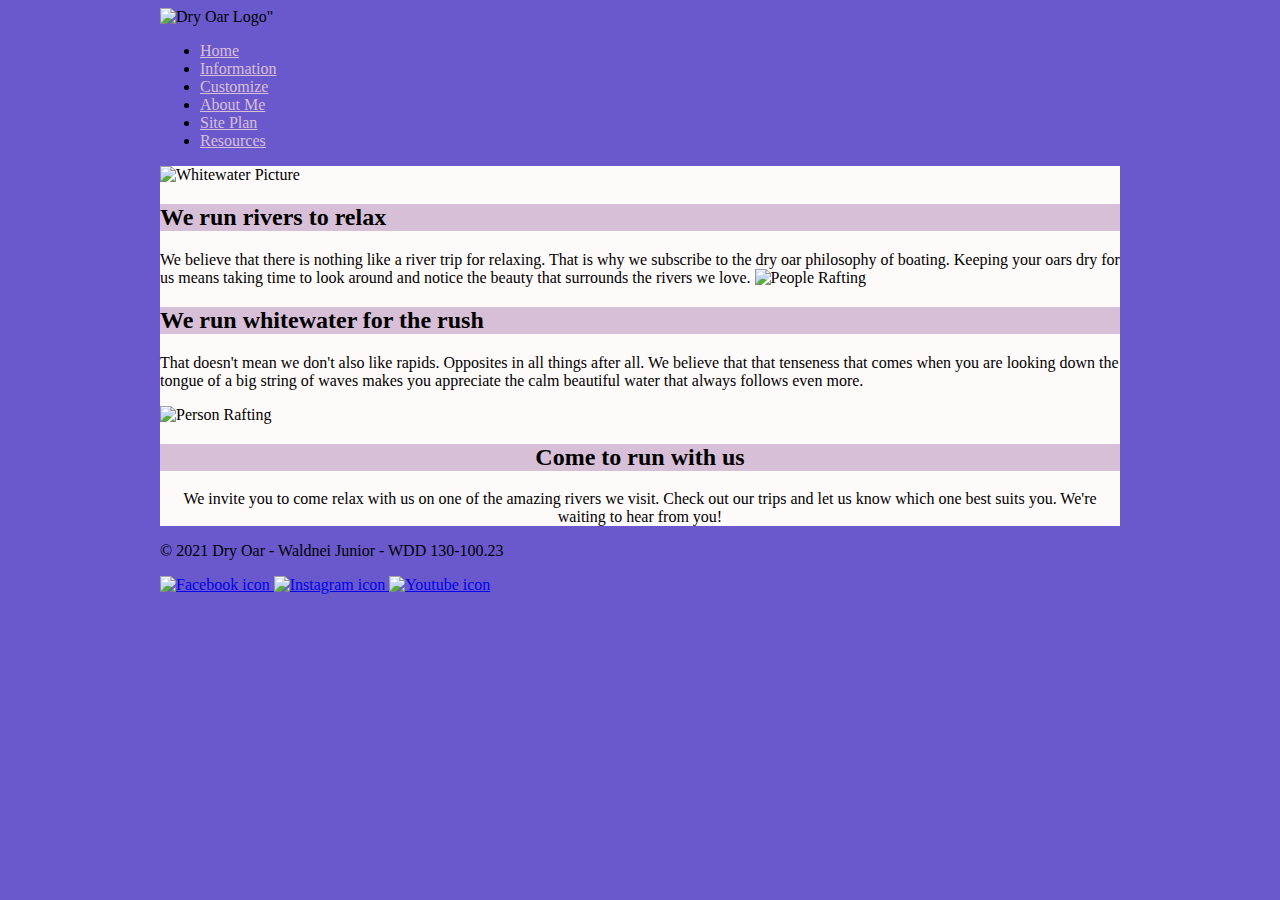
==== index.html @ f0427866 "Initial commit" ====
<!DOCTYPE html>
<html>
  <head>
      <title>Whitewater Rafting Vacations | Dry Oar Boating | Home</title>
      <meta charset="utf-8">
      <meta name="viewport" content="width=device-width, initial-scale=1">
      <link rel="stylesheet" href="/styles.css">
  </head>

  <body>
    <div id="content">
      <header>
          <div class="logo-box"><img src="https://byui-cit.github.io/wdd130/resources/images/logos/purpleraft.PNG" alt="Dry Oar Logo">"</div>
          <nav>
              <ul>
                  <li><a href="index.html">Home</a></li>
                  <li><a href="index.html">Information</a></li>
                  <li><a href="index.html">Customize</a></li>
                  <li><a href="aboutme.html">About Me</a></li>
                  <li><a href="site-plan.html">Site Plan</a></li>
                  <li><a href="resources.html">Resources</a></li>
              </ul>
          </nav>
      </header>
    <main>
      <div class="banner-box"><img class="banner" src="https://byui-cit.github.io/wdd130/resources/images/salmon-kayak-banner2.jpg" alt="Whitewater Picture"></div>
      <div class="home-grid">
        <h2 class="home-headline-1">We run rivers to relax</h2>
        <p class= "home-paragraph-1">We believe that there is nothing like a river trip for relaxing. That is why we subscribe to the dry oar philosophy of boating. Keeping your oars dry for us means taking time to look around and notice the beauty that surrounds the rivers we love.
        <img class="home-right-img" src="https://byui-cit.github.io/wdd130/resources/images/deso-2kayaks.jpg" alt="People Rafting">
        <h2 class="home-headline 2">We run whitewater for the rush</h2>
        <p class="home-paragraph-1">That doesn't mean we don't also like rapids. Opposites in all things after all. We believe that that tenseness that comes when you are looking down the tongue of a big string of waves makes you appreciate the calm beautiful water that always follows even more.</p>
        <img class="home-left-img" src="https://byui-cit.github.io/wdd130/resources/images/deso-kayak.jpg" alt="Person Rafting">
        <section class="home-paragraph-3">
        <h2>Come to run with us</h2>
        <p>We invite you to come relax with us on one of the amazing rivers we visit. Check out our trips and let us know which one best suits you. We're waiting to hear from you!</p>
        </section>
      </div>
      
    </main>
    <footer><p>&copy; 2021 Dry Oar - Waldnei Junior - WDD 130-100.23 </p></footer>
    <div class="social">
        <p>
          <a href="http://facebook.com">
          <img src="https://cdn.glitch.me/e9bd55aa-8f29-472f-8d2b-9caac1c649f3%2Ffacebook.png?v=1633424803145" alt="Facebook icon"
          </a>
          <a href="http://instagram.com">
          <img src="https://cdn.glitch.me/e9bd55aa-8f29-472f-8d2b-9caac1c649f3%2Finstagram.png?v=1633424800325" alt="Instagram icon"
          </a>
          <a href="http://youtube.com">
          <img src="https://cdn.glitch.me/e9bd55aa-8f29-472f-8d2b-9caac1c649f3%2Fyoutube.png?v=1633424797254" alt="Youtube icon"
          </a>
        </p>
  </div>
  </body>
</html>
---- styles.css ----
h2 {
    background-color: #D8BFD8;
  }
  
  #content {
    max-width: 960px;
    margin: 0 auto;
  }
  
  .home-paragraph-3 {
    text-align: center;
  }
  
  body {
    background-color: #6959CD;
  }
  
  nav a {
      color: #D8BFD8;
  }
  
  main {
    background-color: #FFFAFA
  }
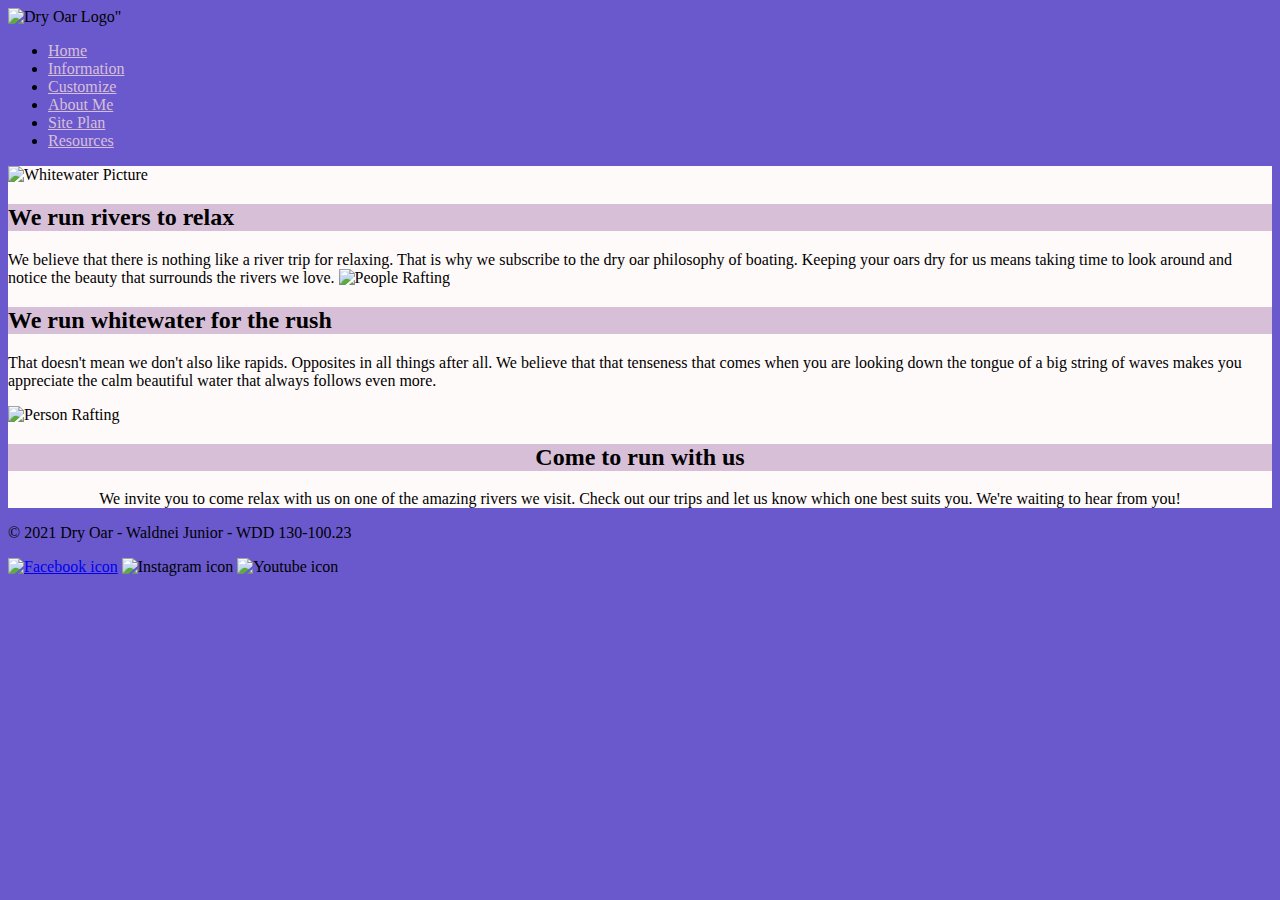
==== commit 79613dfa: "Errors corrected" ====
--- a/index.html
+++ b/index.html
@@ -1,5 +1,5 @@
 <!DOCTYPE html>
-<html>
+<html lang="en">
   <head>
       <title>Whitewater Rafting Vacations | Dry Oar Boating | Home</title>
       <meta charset="utf-8">
@@ -9,6 +9,7 @@
 
   <body>
     <div id="content">
+    </div>
       <header>
           <div class="logo-box"><img src="https://byui-cit.github.io/wdd130/resources/images/logos/purpleraft.PNG" alt="Dry Oar Logo">"</div>
           <nav>
@@ -41,16 +42,14 @@
     <footer><p>&copy; 2021 Dry Oar - Waldnei Junior - WDD 130-100.23 </p></footer>
     <div class="social">
         <p>
-          <a href="http://facebook.com">
-          <img src="https://cdn.glitch.me/e9bd55aa-8f29-472f-8d2b-9caac1c649f3%2Ffacebook.png?v=1633424803145" alt="Facebook icon"
-          </a>
-          <a href="http://instagram.com">
+          <a href="http://facebook.com"><img src="https://cdn.glitch.me/e9bd55aa-8f29-472f-8d2b-9caac1c649f3%2Ffacebook.png?v=1633424803145" alt="Facebook icon"></a>
+          <a href="http://instagram.com"></a>
           <img src="https://cdn.glitch.me/e9bd55aa-8f29-472f-8d2b-9caac1c649f3%2Finstagram.png?v=1633424800325" alt="Instagram icon"
-          </a>
-          <a href="http://youtube.com">
+               ><a href="http://youtube.com"></a>
           <img src="https://cdn.glitch.me/e9bd55aa-8f29-472f-8d2b-9caac1c649f3%2Fyoutube.png?v=1633424797254" alt="Youtube icon"
-          </a>
+               >
         </p>
   </div>
   </body>
-</html>+</html>
+  
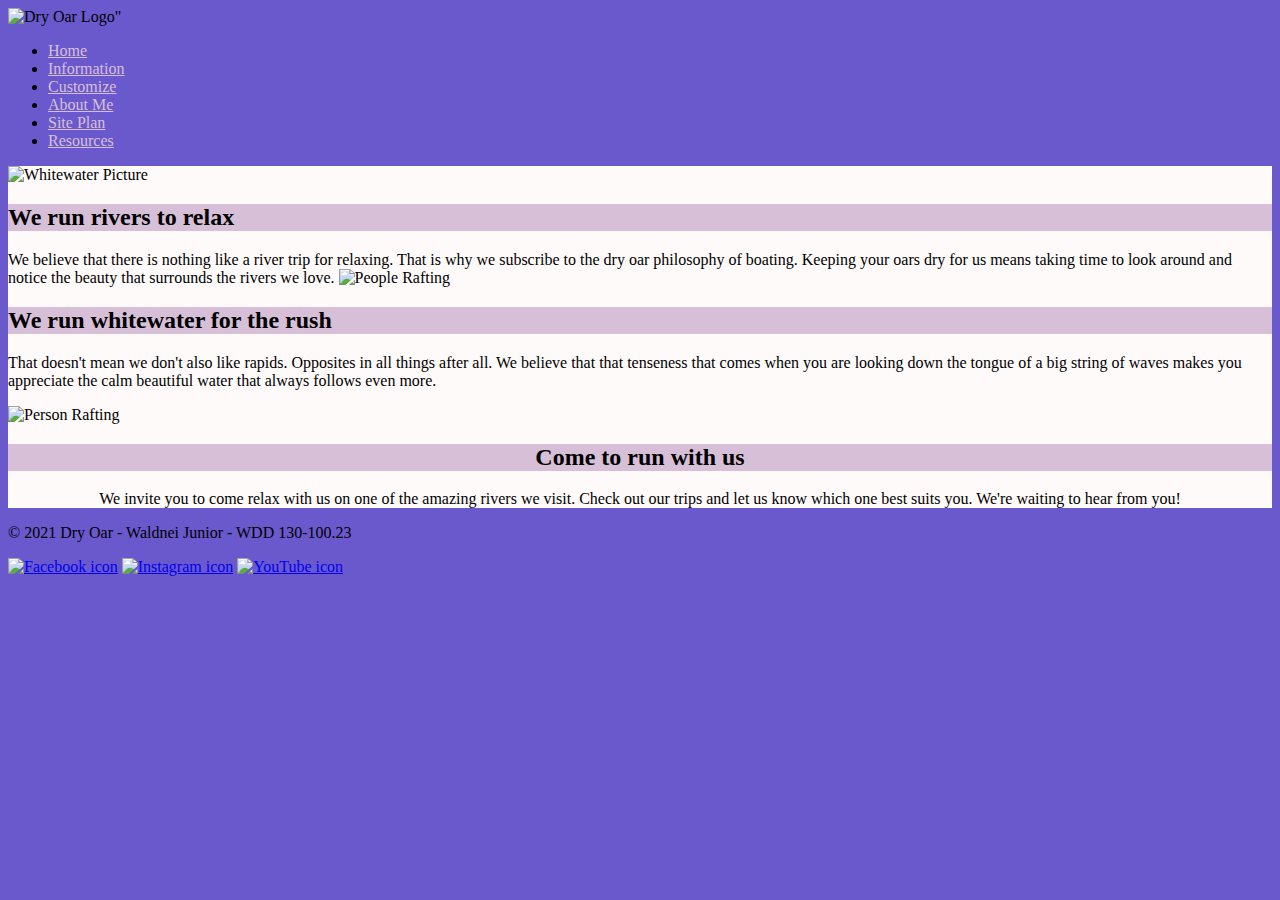
==== commit 52d7208b: "Link to social media added" ====
--- a/index.html
+++ b/index.html
@@ -29,11 +29,11 @@
         <h2 class="home-headline-1">We run rivers to relax</h2>
         <p class= "home-paragraph-1">We believe that there is nothing like a river trip for relaxing. That is why we subscribe to the dry oar philosophy of boating. Keeping your oars dry for us means taking time to look around and notice the beauty that surrounds the rivers we love.
         <img class="home-right-img" src="https://byui-cit.github.io/wdd130/resources/images/deso-2kayaks.jpg" alt="People Rafting">
-        <h2 class="home-headline 2">We run whitewater for the rush</h2>
+        <h2 class="home-headline-2">We run whitewater for the rush</h2>
         <p class="home-paragraph-1">That doesn't mean we don't also like rapids. Opposites in all things after all. We believe that that tenseness that comes when you are looking down the tongue of a big string of waves makes you appreciate the calm beautiful water that always follows even more.</p>
         <img class="home-left-img" src="https://byui-cit.github.io/wdd130/resources/images/deso-kayak.jpg" alt="Person Rafting">
         <section class="home-paragraph-3">
-        <h2>Come to run with us</h2>
+        <h2 class="home-headline-3">Come to run with us</h2>
         <p>We invite you to come relax with us on one of the amazing rivers we visit. Check out our trips and let us know which one best suits you. We're waiting to hear from you!</p>
         </section>
       </div>
@@ -43,11 +43,8 @@
     <div class="social">
         <p>
           <a href="http://facebook.com"><img src="https://cdn.glitch.me/e9bd55aa-8f29-472f-8d2b-9caac1c649f3%2Ffacebook.png?v=1633424803145" alt="Facebook icon"></a>
-          <a href="http://instagram.com"></a>
-          <img src="https://cdn.glitch.me/e9bd55aa-8f29-472f-8d2b-9caac1c649f3%2Finstagram.png?v=1633424800325" alt="Instagram icon"
-               ><a href="http://youtube.com"></a>
-          <img src="https://cdn.glitch.me/e9bd55aa-8f29-472f-8d2b-9caac1c649f3%2Fyoutube.png?v=1633424797254" alt="Youtube icon"
-               >
+          <a href="http://instagram.com"><img src="https://cdn.glitch.me/e9bd55aa-8f29-472f-8d2b-9caac1c649f3%2Finstagram.png?v=1633424800325" alt="Instagram icon"></a>
+          <a href="http://youtube.com"><img src="https://cdn.glitch.me/e9bd55aa-8f29-472f-8d2b-9caac1c649f3%2Fyoutube.png?v=1633424797254" alt="YouTube icon"></a>
         </p>
   </div>
   </body>
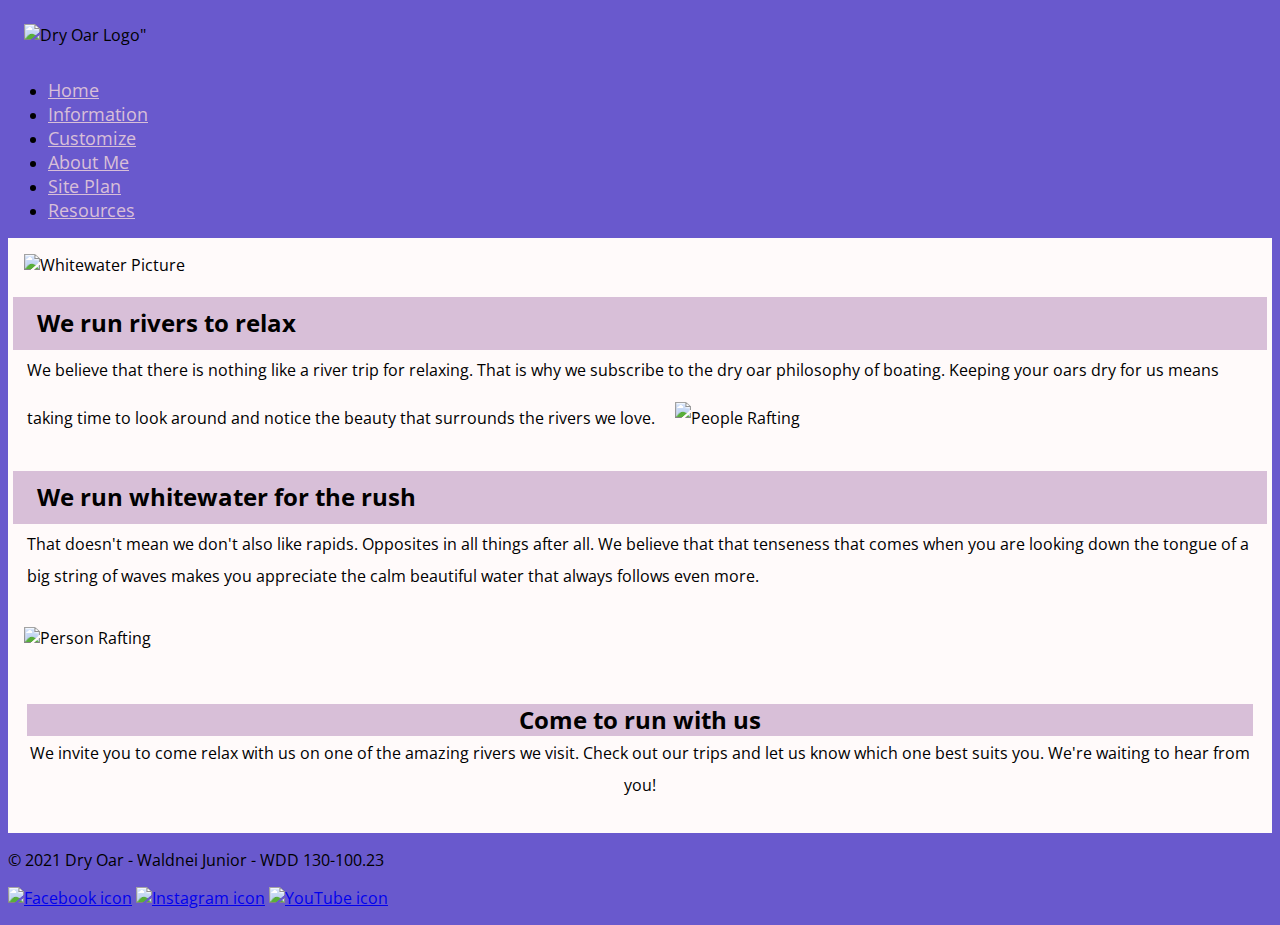
==== commit d4777258: "added more CSS" ====
--- a/index.html
+++ b/index.html
@@ -48,5 +48,4 @@
         </p>
   </div>
   </body>
-</html>
-  
+</html>--- a/styles.css
+++ b/styles.css
@@ -1,24 +1,81 @@
+@import url('https://fonts.googleapis.com/css2?family=Open+Sans:wght@300&display=swap');
+
 h2 {
-    background-color: #D8BFD8;
-  }
-  
-  #content {
-    max-width: 960px;
-    margin: 0 auto;
-  }
-  
-  .home-paragraph-3 {
-    text-align: center;
-  }
-  
-  body {
-    background-color: #6959CD;
-  }
-  
-  nav a {
-      color: #D8BFD8;
-  }
-  
-  main {
-    background-color: #FFFAFA
-  }+  background-color: #D8BFD8;
+  font-family: 'Open Sans', sans-serif, serif, cursive;
+}
+
+#content {
+  max-width: 960px;
+  margin: 0 auto;
+}
+
+.home-paragraph-3 {
+  text-align: center;
+}
+
+body {
+  background-color: #6959CD;
+  font-family: 'Open Sans', sans-serif;
+}
+
+nav a {
+    color: #D8BFD8;
+    font-size: 1.1em;
+}
+
+main {
+  background-color: #FFFAFA
+}
+
+.logo-box {
+  padding: 1em;
+}
+
+.banner-box {
+  padding: 1em;
+}
+
+.home-headline-1 {
+  padding: 1em;
+  line-height: 0.20em;
+  margin: 5px;
+  margin-bottom: -15px;
+}
+
+.home-headline-2 {
+  padding: 1em;
+  line-height: 0.20em;
+  margin: 5px;
+  margin-bottom: -15px;
+}
+
+.home-headline-3 {
+  margin-bottom: -15px;
+}
+
+.home-paragraph-1 {
+  padding: 1em;
+  line-height: 2em;
+  margin: 3px;
+}
+
+.home-paragraph-2 {
+  padding: 1em;
+  line-height: 2em;
+  margin: 3px;
+}
+
+.home-paragraph-3 {
+  padding: 1em;
+  line-height: 2em;
+  margin: 3px;
+}
+
+.home-right-img {
+  padding: 1em;
+}
+
+.home-left-img {
+  padding: 1em;
+}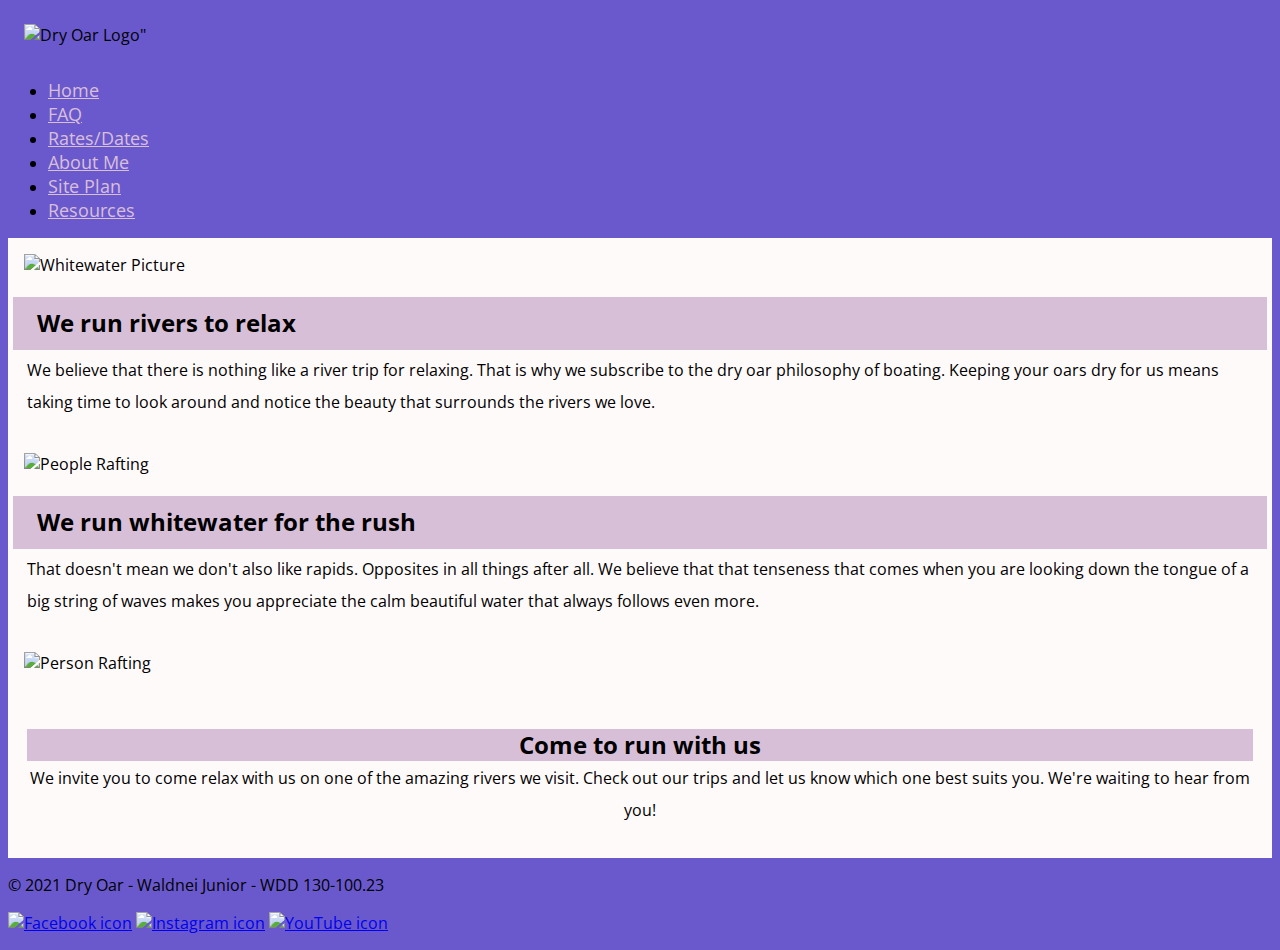
==== commit e352dc9d: "Update index.html" ====
--- a/index.html
+++ b/index.html
@@ -6,17 +6,18 @@
       <meta name="viewport" content="width=device-width, initial-scale=1">
       <link rel="stylesheet" href="/styles.css">
   </head>
-
   <body>
     <div id="content">
     </div>
       <header>
-          <div class="logo-box"><img src="https://byui-cit.github.io/wdd130/resources/images/logos/purpleraft.PNG" alt="Dry Oar Logo">"</div>
+          <div class="logo-box">
+          <img src="https://byui-cit.github.io/wdd130/resources/images/logos/purpleraft.PNG" alt="Dry Oar Logo">"</div>
+        
           <nav>
               <ul>
                   <li><a href="index.html">Home</a></li>
-                  <li><a href="index.html">Information</a></li>
-                  <li><a href="index.html">Customize</a></li>
+                  <li><a href="index.html">FAQ</a></li>
+                  <li><a href="index.html">Rates/Dates</a></li>
                   <li><a href="aboutme.html">About Me</a></li>
                   <li><a href="site-plan.html">Site Plan</a></li>
                   <li><a href="resources.html">Resources</a></li>
@@ -27,25 +28,25 @@
       <div class="banner-box"><img class="banner" src="https://byui-cit.github.io/wdd130/resources/images/salmon-kayak-banner2.jpg" alt="Whitewater Picture"></div>
       <div class="home-grid">
         <h2 class="home-headline-1">We run rivers to relax</h2>
-        <p class= "home-paragraph-1">We believe that there is nothing like a river trip for relaxing. That is why we subscribe to the dry oar philosophy of boating. Keeping your oars dry for us means taking time to look around and notice the beauty that surrounds the rivers we love.
-        <img class="home-right-img" src="https://byui-cit.github.io/wdd130/resources/images/deso-2kayaks.jpg" alt="People Rafting">
+        <p class= "home-paragraph-1">We believe that there is nothing like a river trip for relaxing. That is why we subscribe to the dry oar philosophy of boating. Keeping your oars dry for us means taking time to look around and notice the beauty that surrounds the rivers we love.</p>
+        <img class="home-right-img" src="https://byui-cit.github.io/wdd130/resources/images/salmon-kayak4.jpg" alt="People Rafting">
         <h2 class="home-headline-2">We run whitewater for the rush</h2>
-        <p class="home-paragraph-1">That doesn't mean we don't also like rapids. Opposites in all things after all. We believe that that tenseness that comes when you are looking down the tongue of a big string of waves makes you appreciate the calm beautiful water that always follows even more.</p>
+        <p class="home-paragraph-2">That doesn't mean we don't also like rapids. Opposites in all things after all. We believe that that tenseness that comes when you are looking down the tongue of a big string of waves makes you appreciate the calm beautiful water that always follows even more.</p>
         <img class="home-left-img" src="https://byui-cit.github.io/wdd130/resources/images/deso-kayak.jpg" alt="Person Rafting">
         <section class="home-paragraph-3">
         <h2 class="home-headline-3">Come to run with us</h2>
         <p>We invite you to come relax with us on one of the amazing rivers we visit. Check out our trips and let us know which one best suits you. We're waiting to hear from you!</p>
         </section>
       </div>
-      
     </main>
-    <footer><p>&copy; 2021 Dry Oar - Waldnei Junior - WDD 130-100.23 </p></footer>
+    <footer><p>&copy; 2021 Dry Oar - Waldnei Junior - WDD 130-100.23 </p>
     <div class="social">
         <p>
           <a href="http://facebook.com"><img src="https://cdn.glitch.me/e9bd55aa-8f29-472f-8d2b-9caac1c649f3%2Ffacebook.png?v=1633424803145" alt="Facebook icon"></a>
           <a href="http://instagram.com"><img src="https://cdn.glitch.me/e9bd55aa-8f29-472f-8d2b-9caac1c649f3%2Finstagram.png?v=1633424800325" alt="Instagram icon"></a>
           <a href="http://youtube.com"><img src="https://cdn.glitch.me/e9bd55aa-8f29-472f-8d2b-9caac1c649f3%2Fyoutube.png?v=1633424797254" alt="YouTube icon"></a>
-        </p>
-  </div>
+      </p>
+      </div>
+    </footer>
   </body>
-</html>+</html>
--- a/styles.css
+++ b/styles.css
@@ -78,4 +78,4 @@
 
 .home-left-img {
   padding: 1em;
-}+}
